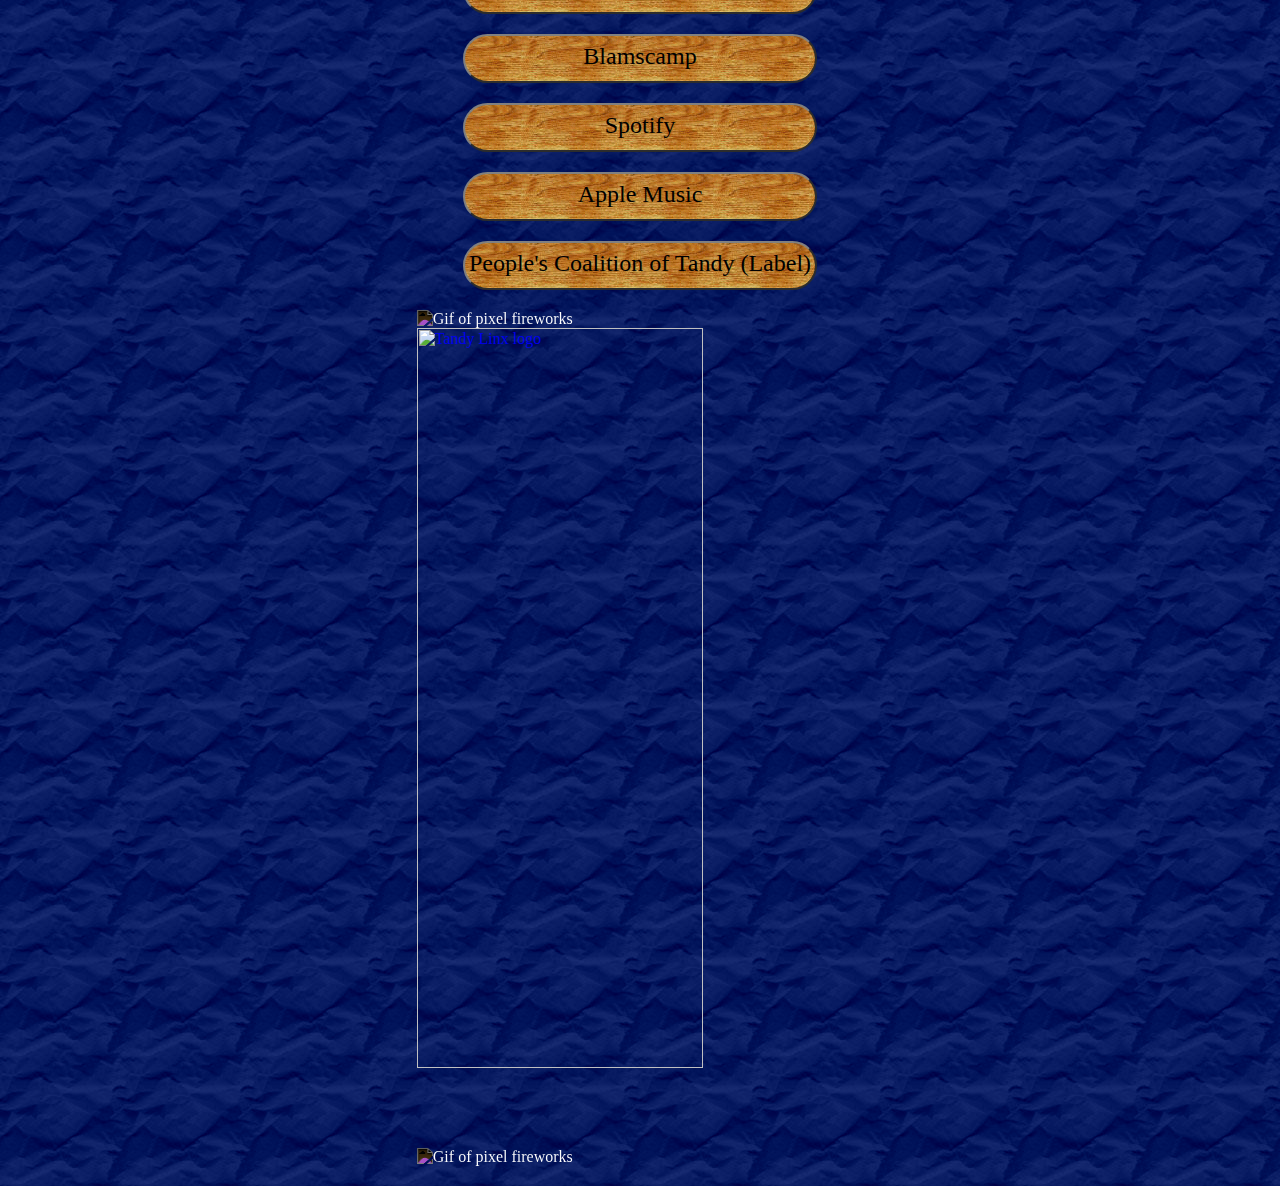
==== linx/index.html @ 57a0fb46 "Website INIT" ====
<html>

<head>
    <meta name="viewport" content="width=device-width, initial-scale=1" />
    <link rel="stylesheet" href="./style.css">
    <title>PCoT Linx Tree</title>
    <link rel="icon" href="https://raw.githubusercontent.com/The-People-s-Coalition-of-Tandy/PCoTandy/main/Assets/PCoTandyLogo.ico">
</head>

<body>
    <main>
        <!-- <img src="../Assets/TandyIconSpiro200x200.png" alt="People's Coalition of Tandy Logo"
            class="pcot-logo"><br> -->
            <a href="https://pcotandy.org" target="_blank"><img id="speaker" src="./Assets/speakerSTILL.gif" alt="People's Coalition of Tandy Logo"
            class="pcot-logo" onmouseover="hover();" onmouseout="unhover();"></a>
            <br>

        <header>
            <p>
                Welcome to the 
                <br>
                <!-- <span class="release-name"><a href="https://pcotandy.org" target="_blank">People's Coalition of Tandy</a></span><br><br> -->
                <a href="https://tandy.bandcamp.com/album/into-the-blue" target="_blank">BLUE DISH "INTO THE BLUE"</a>
                <br>
                Links Site!
            </p>
        </header>
        <div class="links">
            <a href="https://tandy.bandcamp.com/album/into-the-blue" class="link" target="_blank" onmouseover="hover();" onmouseout="unhover();">
                Bandcamp
            </a>
            <a href="https://pcotandy.org" class="link" target="_blank" onmouseover="hover();" onmouseout="unhover();">
                Blamscamp
            </a">
            <a href="https://www.pcotandy.org/EV1/" class="link" target="_blank" onmouseover="hover();" onmouseout="unhover();">
                Spotify
            </a>
            <a href="https://www.pcotandy.org/LandsEnd/" class="link" target="_blank" onmouseover="hover();" onmouseout="unhover();">
                Apple Music
            </a>
            <a href="https://www.pcotandy.org/LandsEnd/" class="link" target="_blank" onmouseover="hover();" onmouseout="unhover();">
                People's Coalition of Tandy (Label)
            </a>
        </div>
        <footer>
            <section>
                <img class="explosion" src="../Assets/elieExplosionIcon.gif" alt="Gif of pixel fireworks">
                <a href="https://www.pcotandy.org" target="_blank"> <img class="tandyLinx" src="../Assets/tandyLinx1.png"
                        alt="Tandy Linx logo"></a>
                <img class="explosion" src="../Assets/elieExplosionIcon.gif" alt="Gif of pixel fireworks">
            </section>
        </footer>
    </main>
</body>

<script>
function hover() {
    const speaker = document.getElementById('speaker');
    speaker.setAttribute('src', './Assets/speaker.gif');
}

function unhover() {
    const speaker = document.getElementById('speaker');
     speaker.setAttribute('src', './Assets/speakerSTILL.gif');
}
</script>

</html>
---- linx/style.css ----
body {
    display: flex;
    justify-content: center;
    align-items: center;
    background-image: url("./Assets/crinklepaper.png");
    /* background-color: white; */
    /* background-color: blue; */

    margin: 0px;
    padding: 0px;
    /* font-family: Verdana,sans-serif; */
}



.pcot-logo {
    /* height: 150px; */
    display: block;
    margin-left: auto;
    margin-right: auto;
    width: 100%;
    max-width: 150px;
}

header {
    text-align: center;
    background-color: whitesmoke;
    border: 2px solid gray;
    margin-bottom: 30px;
    padding: 5px;
    border-radius: 17px;
    /* width: 50vw; */
    width: fit-content;
    min-width: 300px;
    margin:auto;
    /* box-shadow: -.5rem -.75rem 1rem black;     */
}

.release-name {
    font-size: 13pt;
    font-weight: bold;
    border: 5px blueviolet solid;
    background-color: antiquewhite;
    padding: 10px;
    border-radius: 20px;
}

.link {
    background-color: pink;
    height: 45px;
    font-size: 18pt;
    cursor: pointer;
    border-radius: 100px;
    border: 2px outset gray;
    text-decoration: none;
    text-align: center;
    color: black;
    background-image: url("./Assets/wood1.png");

    line-height: 40px;
    width: 50%;
    min-width: 350px;
    /* max-width: 600px;  */
}

.link:hover {
    /* background-color: rgb(204, 114, 252); */
    background-image: url("./Assets/wood1.png");
    color: blue;
    box-shadow: 0 0 1.5rem crimson;
}

.links {
    display: flex;
    align-items: center;
    flex-direction: column;
    gap: 20px;
    margin-top: 20px;

}

footer {
    padding: 20px;
}


.explosion {

    -webkit-filter: invert(1);
    filter: invert(1);
}

section{

    width: fit-content;
    margin: auto;
}

.tandyLinx{

    width: calc(100% - 80px);
}
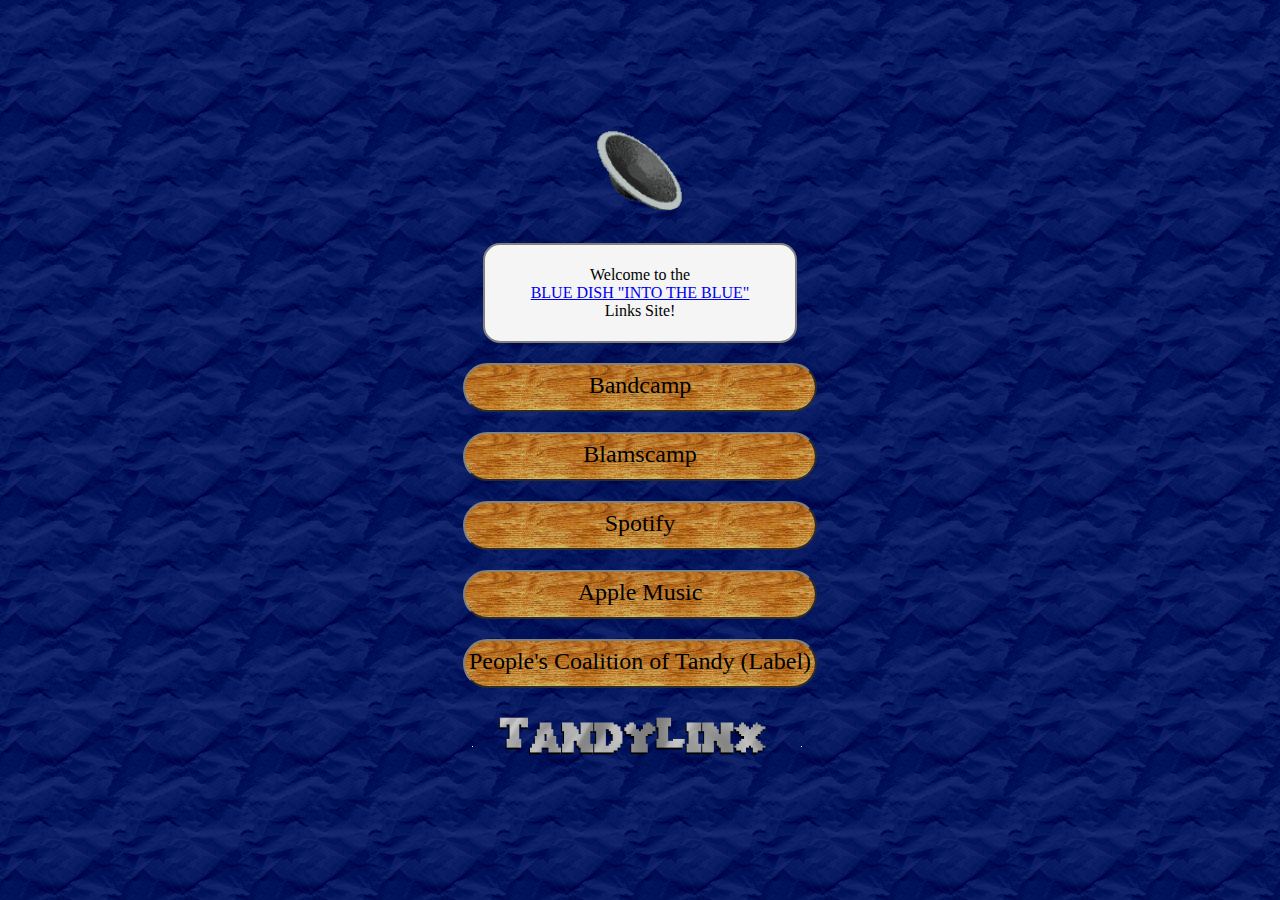
==== commit e92efd64: "fixed addresses" ====
--- a/linx/index.html
+++ b/linx/index.html
@@ -44,10 +44,10 @@
         </div>
         <footer>
             <section>
-                <img class="explosion" src="../Assets/elieExplosionIcon.gif" alt="Gif of pixel fireworks">
-                <a href="https://www.pcotandy.org" target="_blank"> <img class="tandyLinx" src="../Assets/tandyLinx1.png"
+                <img class="explosion" src="Assets/elieExplosionIcon.gif" alt="Gif of pixel fireworks">
+                <a href="https://www.pcotandy.org" target="_blank"> <img class="tandyLinx" src="Assets/tandyLinx1.png"
                         alt="Tandy Linx logo"></a>
-                <img class="explosion" src="../Assets/elieExplosionIcon.gif" alt="Gif of pixel fireworks">
+                <img class="explosion" src="Assets/elieExplosionIcon.gif" alt="Gif of pixel fireworks">
             </section>
         </footer>
     </main>
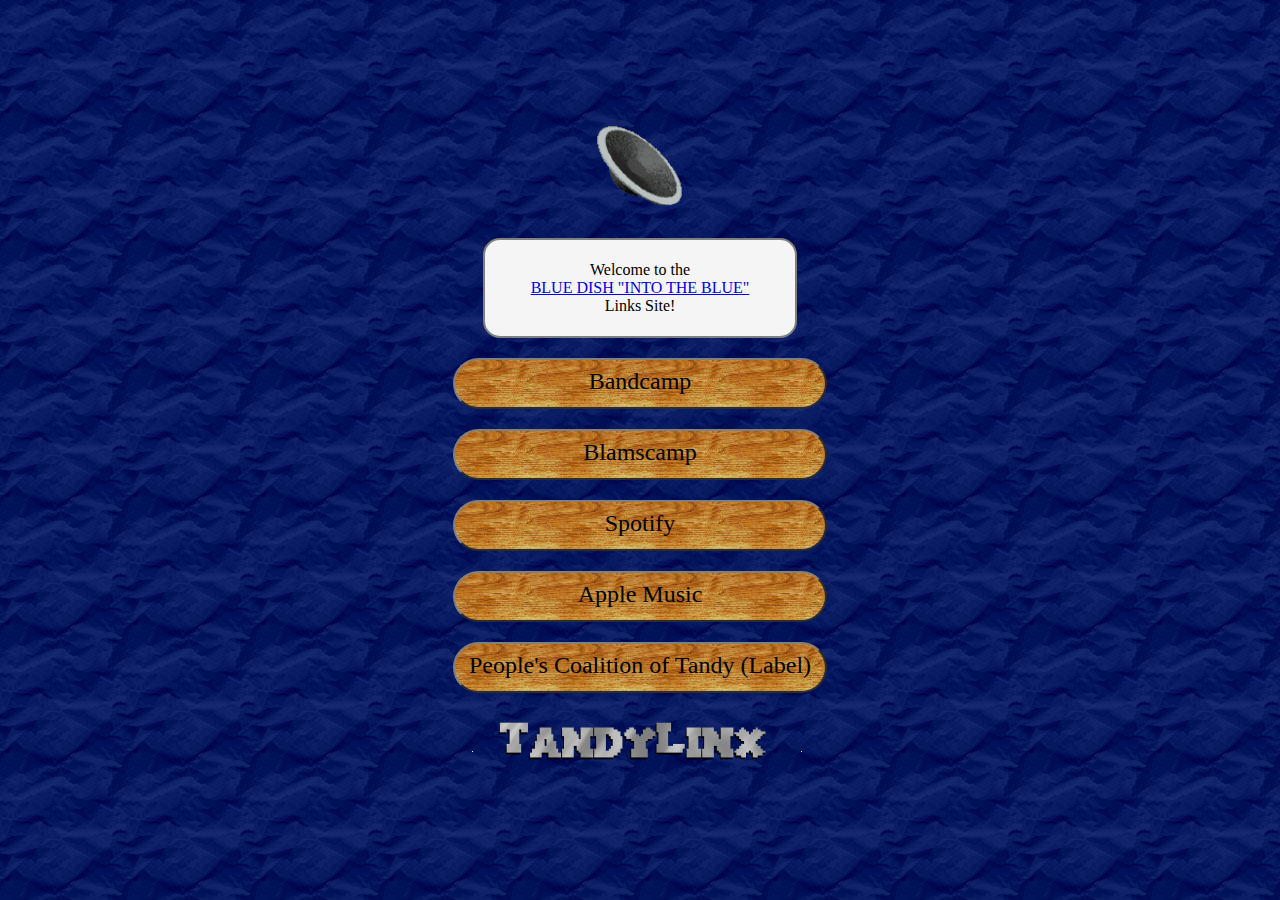
==== commit 5e31d635: "Speaker always spinning on mobil" ====
--- a/linx/index.html
+++ b/linx/index.html
@@ -3,7 +3,7 @@
 <head>
     <meta name="viewport" content="width=device-width, initial-scale=1" />
     <link rel="stylesheet" href="./style.css">
-    <title>PCoT Linx Tree</title>
+    <title>BLUE DISH "Into the Blue" Linx Tree</title>
     <link rel="icon" href="https://raw.githubusercontent.com/The-People-s-Coalition-of-Tandy/PCoTandy/main/Assets/PCoTandyLogo.ico">
 </head>
 
@@ -13,6 +13,11 @@
             class="pcot-logo"><br> -->
             <a href="https://pcotandy.org" target="_blank"><img id="speaker" src="./Assets/speakerSTILL.gif" alt="People's Coalition of Tandy Logo"
             class="pcot-logo" onmouseover="hover();" onmouseout="unhover();"></a>
+
+            <a href="https://pcotandy.org" target="_blank"><img id="speakerMobil" src="./Assets/speaker.gif" alt="People's Coalition of Tandy Logo"
+                class="pcot-logo" onmouseover="hover();" onmouseout="unhover();"></a>
+
+            
             <br>
 
         <header>
--- a/linx/style.css
+++ b/linx/style.css
@@ -56,7 +56,7 @@
     text-align: center;
     color: black;
     background-image: url("./Assets/wood1.png");
-
+    padding: 1px 10px;
     line-height: 40px;
     width: 50%;
     min-width: 350px;
@@ -99,4 +99,19 @@
 .tandyLinx{
 
     width: calc(100% - 80px);
+}
+
+
+#speaker{
+    display: none;
+}
+
+@media only screen and (min-width: 1000px) {
+    #speakerMobil{
+        display: none;
+    }
+
+    #speaker{
+        display: block;
+    }
 }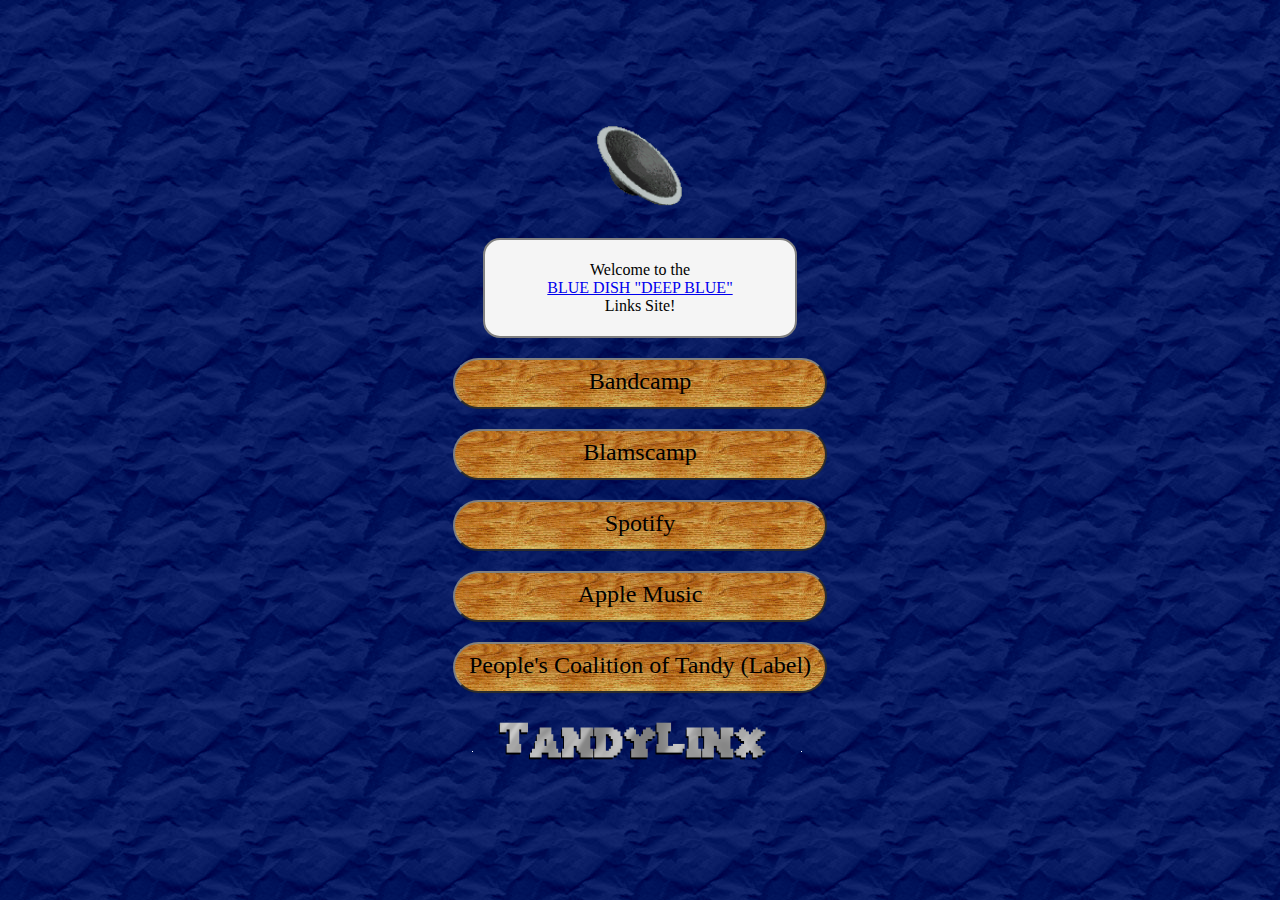
==== commit 5dcf602c: "changed shader image to new album" ====
--- a/linx/index.html
+++ b/linx/index.html
@@ -25,38 +25,41 @@
                 Welcome to the 
                 <br>
                 <!-- <span class="release-name"><a href="https://pcotandy.org" target="_blank">People's Coalition of Tandy</a></span><br><br> -->
-                <a href="https://tandy.bandcamp.com/album/into-the-blue" target="_blank">BLUE DISH "INTO THE BLUE"</a>
+                <a href="https://tandy.bandcamp.com/album/into-the-blue" target="_blank">BLUE DISH "DEEP BLUE"</a>
                 <br>
                 Links Site!
             </p>
         </header>
-        <div class="links">
-            <a href="https://tandy.bandcamp.com/album/into-the-blue" class="link" target="_blank" onmouseover="hover();" onmouseout="unhover();">
+        <div class="links" id="links_container">
+              <!-- <a href="https://tandy.bandcamp.com/album/into-the-blue" class="link"  onmouseover="hover();" onmouseout="unhover();">
                 Bandcamp
             </a>
-            <a href="https://pcotandy.org" class="link" target="_blank" onmouseover="hover();" onmouseout="unhover();">
+            <a href="https://pcotandy.itch.io/into-the-blue" class="link"  onmouseover="hover();" onmouseout="unhover();">
                 Blamscamp
             </a">
-            <a href="https://www.pcotandy.org/EV1/" class="link" target="_blank" onmouseover="hover();" onmouseout="unhover();">
+            <a href="https://open.spotify.com/album/70TpPLvfOX9fiextH1acUa?si=aA2VjjOxQteQcr3HkRua3A" class="link"  onmouseover="hover();" onmouseout="unhover();">
                 Spotify
             </a>
-            <a href="https://www.pcotandy.org/LandsEnd/" class="link" target="_blank" onmouseover="hover();" onmouseout="unhover();">
+            <a href="https://music.apple.com/us/album/into-the-blue-ep/1667128119" class="link"  onmouseover="hover();" onmouseout="unhover();">
                 Apple Music
             </a>
-            <a href="https://www.pcotandy.org/LandsEnd/" class="link" target="_blank" onmouseover="hover();" onmouseout="unhover();">
+            <a href="https://pcotandy.org" class="link"  onmouseover="hover();" onmouseout="unhover();">
                 People's Coalition of Tandy (Label)
-            </a>
+            </a>  -->
         </div>
         <footer>
             <section>
                 <img class="explosion" src="Assets/elieExplosionIcon.gif" alt="Gif of pixel fireworks">
-                <a href="https://www.pcotandy.org" target="_blank"> <img class="tandyLinx" src="Assets/tandyLinx1.png"
+                <a href="https://tandylinx.pcotandy.org/" > <img class="tandyLinx" src="Assets/tandyLinx1.png"
                         alt="Tandy Linx logo"></a>
                 <img class="explosion" src="Assets/elieExplosionIcon.gif" alt="Gif of pixel fireworks">
             </section>
         </footer>
     </main>
 </body>
+
+<script src="data.js"></script>
+<script src="make_buttons.js"></script>
 
 <script>
 function hover() {
@@ -70,4 +73,6 @@
 }
 </script>
 
+
+
 </html>